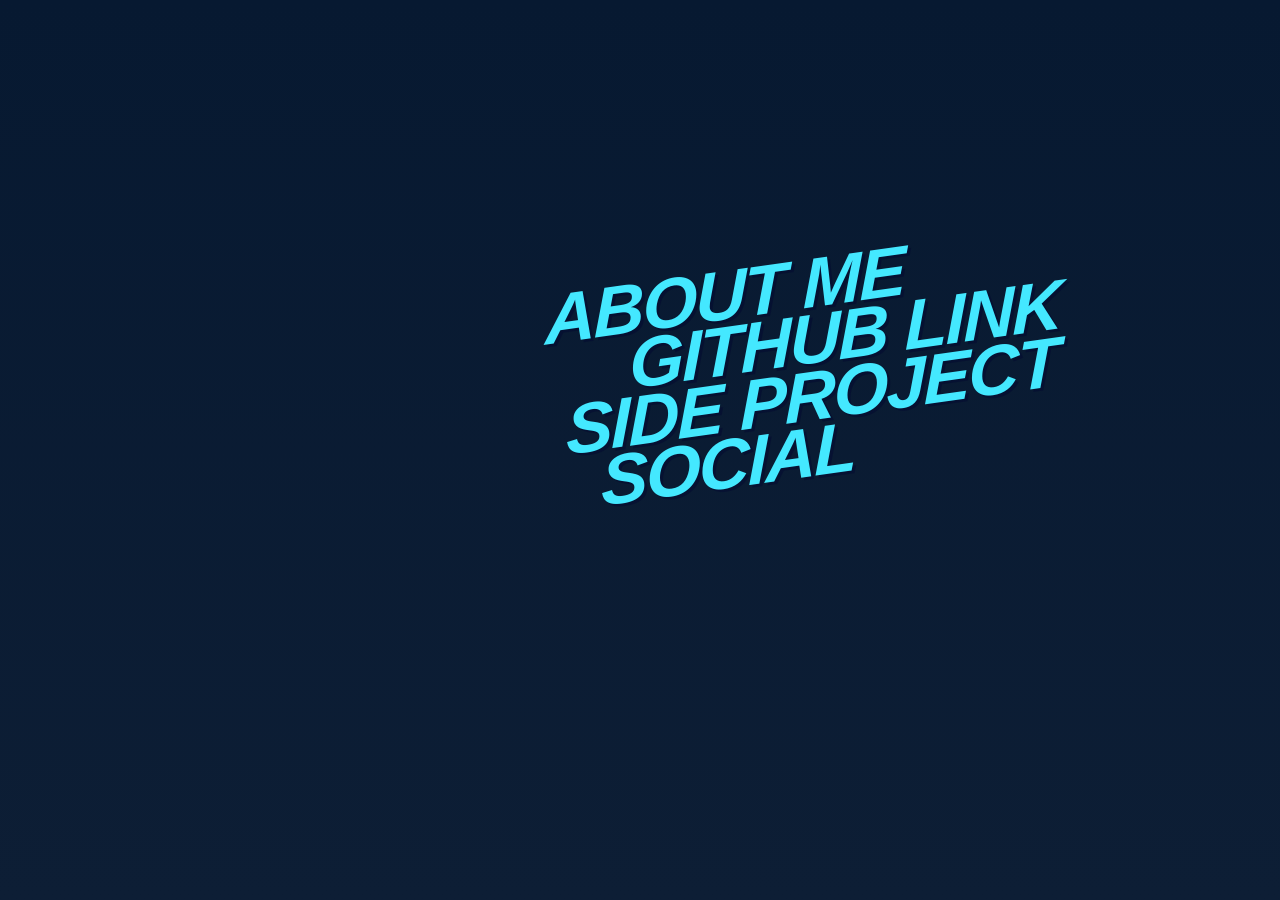
==== index.html @ 518dd675 "Add files via upload" ====
<!DOCTYPE html>
<html lang="id">
<head>
    <meta charset="UTF-8">
    <meta name="viewport" content="width=device-width, initial-scale=1.0">
    <title>Website dengan Latar Video</title>
    <link rel="stylesheet" href="styles.css">
</head>
<body>

    <img class="mobile-image" src="gambar-1.png" alt="Profile image">

    <video id="video1" class="video-background" autoplay muted playsinline>
        <source src="p3r_2.mp4" type="video/mp4">
    </video>

    <video id="video2" class="video-background" loop muted playsinline>
        <source src="p3rb.mp4" type="video/mp4">
    </video>

    <div class="menu-container">
        <a class="menu-item">ABOUT ME</a>
        <a class="menu-item" href="https://github.com/Dhzaky" target="_blank" rel="noopener noreferrer">GITHUB LINK</a>
        <a class="menu-item">SIDE PROJECT</a>
        <a class="menu-item">SOCIAL</a>
    </div>

    <script src="script.js"></script>
</body>
</html>
---- styles.css ----
body, html {
    margin: 0;
    padding: 0;
    height: 100%;
    overflow: hidden;
    background: linear-gradient(180deg, #071931 0%, #0d1e35 100%);
    font-family: Arial, sans-serif;
}

.video-background {
    position: absolute;
    inset: 0;
    width: 100%;
    height: 100%;
    object-fit: cover;
    display: block;
    z-index: 1;
}

#video2 {
    display: none;
}

.mobile-image {
    display: none;
}

.menu-container {
    position: absolute;
    top: 41%;
    left: 42%;
    transform: translateY(-50%) skewY(-8deg);
    z-index: 2;
    display: flex;
    flex-direction: column;
    align-items: flex-start;
}

.menu-item {
    position: relative;
    display: inline-block;
    font-family: 'Arial Black', Impact, sans-serif;
    font-size: clamp(2.2rem, 5.5vw, 5.8rem);
    font-style: italic;
    font-weight: 900;
    color: #44e8ff;
    text-decoration: none;
    text-transform: uppercase;
    letter-spacing: -2px;
    line-height: 0.8;
    padding: 0 0.1em;
    margin: 0;
    background: transparent;
    cursor: pointer;
    user-select: none;
    -webkit-user-select: none;
    outline: none;
    white-space: nowrap;
    text-shadow: 3px 3px 0 rgba(0, 0, 50, 0.35);
    transition: transform 0.15s ease, color 0.15s ease, background-color 0.15s ease, box-shadow 0.15s ease;
}

.menu-item::after {
    content: '';
    position: absolute;
    top: 46%;
    left: -5%;
    width: 110%;
    height: 10%;
    background: rgba(255, 0, 60, 0.95);
    transform: rotate(-7deg);
    z-index: 3;
    pointer-events: none;
    opacity: 0;
}

.menu-item:hover {
    color: #000;
    background-color: rgba(255, 255, 255, 0.9);
    text-shadow: none;
    box-shadow: 4px 4px 0 rgba(0, 0, 0, 0.35);
    transform: translateX(14px);
}

.menu-item:hover::after {
    opacity: 1;
}

.menu-item:nth-child(1) { margin-left: 0; }
.menu-item:nth-child(2) { margin-left: 1.2em; }
.menu-item:nth-child(3) { margin-left: 0.3em; }
.menu-item:nth-child(4) { margin-left: 0.8em; }
.menu-item:nth-child(5) { margin-left: 1.5em; }

@media (max-width: 768px) {
    .mobile-image {
        position: absolute;
        top: 12px;
        left: 12px;
        z-index: 3;
        display: block;
        width: 75px;
        height: 75px;
        object-fit: cover;
        border-radius: 50%;
    }

    .menu-container {
        top: 30%;
        left: 1%; 
        width: auto;
        transform: translateY(-50%) skewY(-8deg);
        align-items: flex-start; 
        background-color: rgba(43, 64, 160, 0.85);
        padding: 10px 15px;
        border: 2px solid #44e8ff;
        border-radius: 8px;
    }

    .menu-item {
        font-size: clamp(1.8rem, 9vw, 3.2rem); 
        letter-spacing: -1px;
        line-height: 0.9;
        margin-bottom: 6px; 
    }

    .video-background {
        object-position: 7% center;
    }

    .menu-item:nth-child(1) { margin-left: 0; }
    .menu-item:nth-child(2) { margin-left: 0.8em; }
    .menu-item:nth-child(3) { margin-left: 0.2em; }
    .menu-item:nth-child(4) { margin-left: 0.6em; }
    .menu-item:nth-child(5) { margin-left: 1.1em; }
}
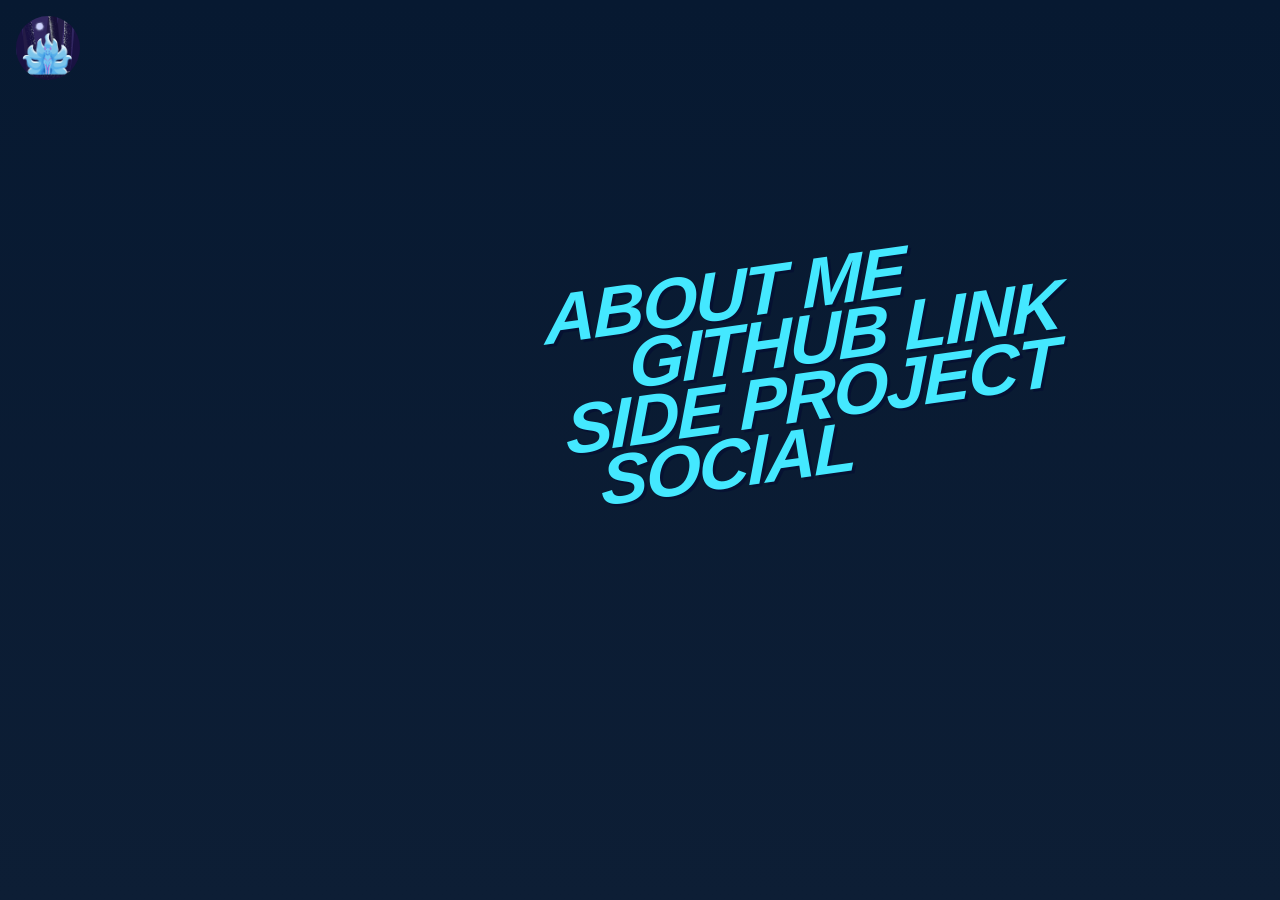
==== commit 20ef53ed: "Add files via upload" ====
--- a/index.html
+++ b/index.html
@@ -3,7 +3,7 @@
 <head>
     <meta charset="UTF-8">
     <meta name="viewport" content="width=device-width, initial-scale=1.0">
-    <title>Website dengan Latar Video</title>
+    <title>EkaProfile</title>
     <link rel="stylesheet" href="styles.css">
 </head>
 <body>
--- a/styles.css
+++ b/styles.css
@@ -22,7 +22,27 @@
 }
 
 .mobile-image {
-    display: none;
+    position: absolute;
+    top: 16px;
+    left: 16px;
+    z-index: 3;
+    display: block;
+    width: 64px;
+    height: 64px;
+    object-fit: cover;
+    border-radius: 50%;
+    animation: image-pop-in 0.7s cubic-bezier(0.22, 1.2, 0.36, 1) both;
+}
+
+@keyframes image-pop-in {
+    from {
+        opacity: 0;
+        transform: translateY(-18px) scale(0.4);
+    }
+    to {
+        opacity: 1;
+        transform: translateY(0) scale(1);
+    }
 }
 
 .menu-container {
@@ -58,6 +78,22 @@
     white-space: nowrap;
     text-shadow: 3px 3px 0 rgba(0, 0, 50, 0.35);
     transition: transform 0.15s ease, color 0.15s ease, background-color 0.15s ease, box-shadow 0.15s ease;
+    animation: menu-pop-in 0.6s cubic-bezier(0.22, 1.2, 0.36, 1) both;
+}
+
+.menu-item:nth-child(2) { animation-delay: 0.1s; }
+.menu-item:nth-child(3) { animation-delay: 0.2s; }
+.menu-item:nth-child(4) { animation-delay: 0.3s; }
+
+@keyframes menu-pop-in {
+    from {
+        opacity: 0;
+        transform: translateY(22px) scale(0.7);
+    }
+    to {
+        opacity: 1;
+        transform: translateY(0) scale(1);
+    }
 }
 
 .menu-item::after {
@@ -94,15 +130,10 @@
 
 @media (max-width: 768px) {
     .mobile-image {
-        position: absolute;
         top: 12px;
         left: 12px;
-        z-index: 3;
-        display: block;
-        width: 75px;
-        height: 75px;
-        object-fit: cover;
-        border-radius: 50%;
+        width: 56px;
+        height: 56px;
     }
 
     .menu-container {
